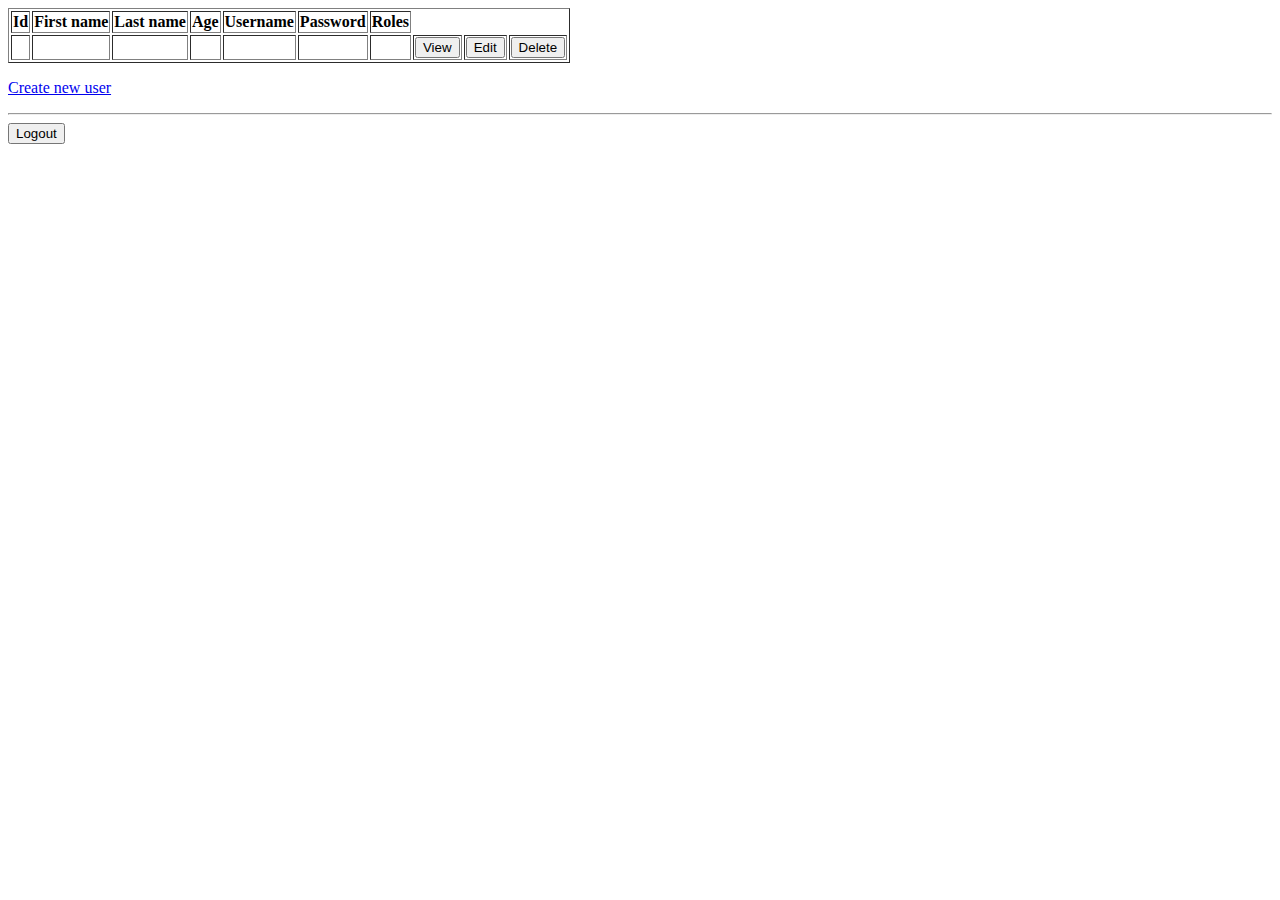
==== src/main/resources/templates/users/index.html @ 78322284 "Initial commit" ====
<!DOCTYPE html>
<html lang="en" xmlns:th="http://www.w3.org/1999/xhtml">
<head>
    <meta charset="UTF-8">
    <title>Users</title>
</head>
<body>

<table border="1">
    <tr>
        <th>Id</th>
        <th>First name</th>
        <th>Last name</th>
        <th>Age</th>
        <th>Username</th>
        <th>Password</th>
        <th>Roles</th>
    </tr>
    <tr th:each="user : ${users}">
        <td th:text="${user.id}"/>
        <td th:text="${user.firstName}"/>
        <td th:text="${user.lastName}"/>
        <td th:text="${user.age}"/>
        <td th:text="${user.username}"/>
        <td th:text="${user.password}"/>
        <td>
            <span th:each="role : ${user.roles}">
            <span  th:text="${role.role}"/>
                <span> </span>
            </span>
        </td>

        <td>
            <button>
                <a th:href="@{/admin/users/{id}(id=${user.id})}" style="text-decoration: none">View</a>
            </button>
        </td>

        <td>
            <button>
                <a th:href="@{/admin/users/{id}/edit(id=${user.id})}" style="text-decoration: none">Edit</a>
            </button>
        </td>

        <td>
            <form th:method="DELETE" th:action="@{/admin/users/{id}(id=${user.id})}">
                <input type="submit" value="Delete">
            </form>
        </td>
    </tr>
</table>
<p/>
<a href="/admin/users/new">Create new user</a>
<hr/>
<form action="/logout" method="POST">
    <input type="submit" value="Logout" />
</form>
</body>
</html>
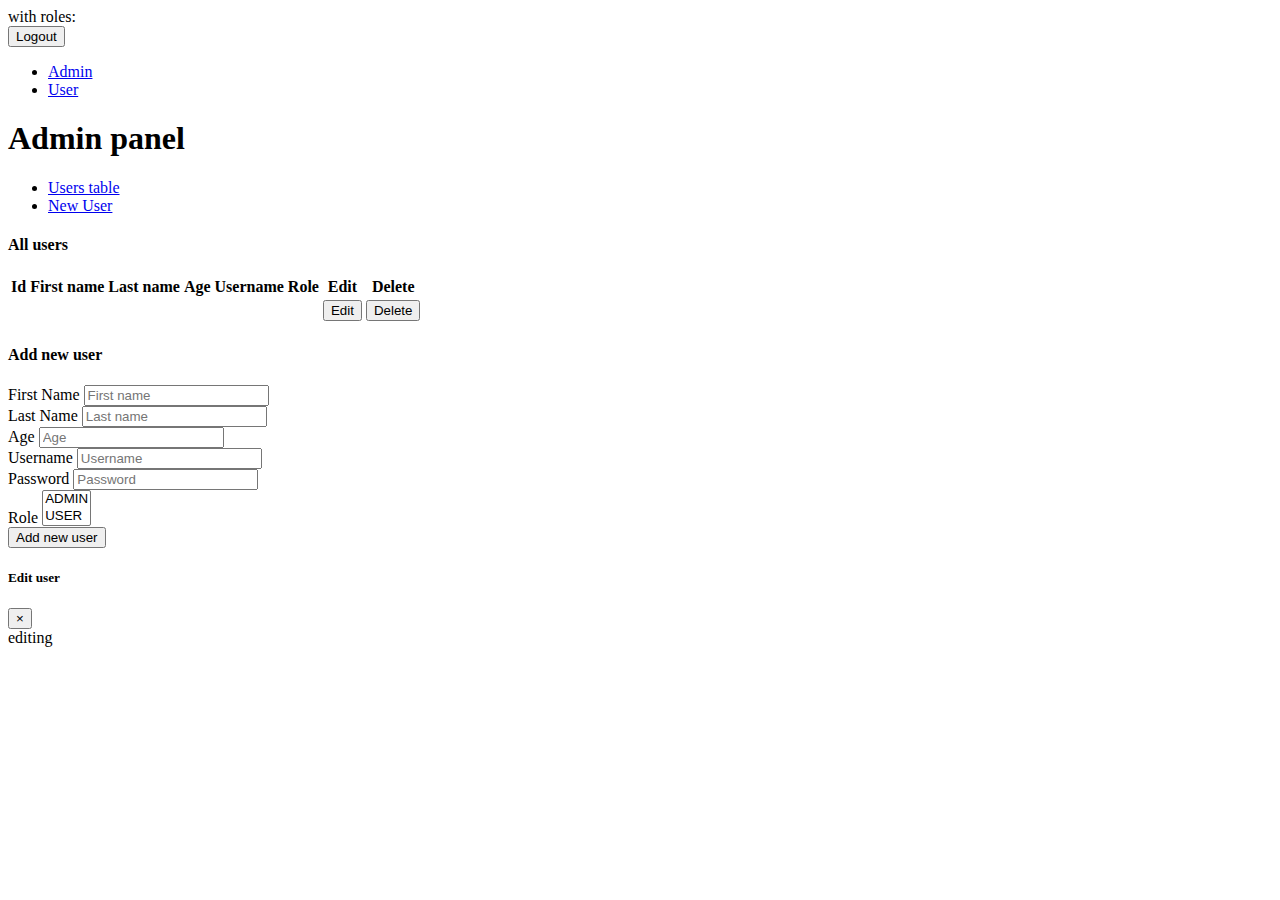
==== commit ee3afb07: "Admin panel done without modal window" ====
--- a/src/main/resources/templates/users/index.html
+++ b/src/main/resources/templates/users/index.html
@@ -2,58 +2,228 @@
 <html lang="en" xmlns:th="http://www.w3.org/1999/xhtml">
 <head>
     <meta charset="UTF-8">
+    <link rel="stylesheet" href="https://cdn.jsdelivr.net/npm/bootstrap@4.5.3/dist/css/bootstrap.min.css"
+          integrity="sha384-TX8t27EcRE3e/ihU7zmQxVncDAy5uIKz4rEkgIXeMed4M0jlfIDPvg6uqKI2xXr2" crossorigin="anonymous">
+    <link rel="stylesheet" href="/css/index.css">
     <title>Users</title>
 </head>
 <body>
 
-<table border="1">
-    <tr>
-        <th>Id</th>
-        <th>First name</th>
-        <th>Last name</th>
-        <th>Age</th>
-        <th>Username</th>
-        <th>Password</th>
-        <th>Roles</th>
-    </tr>
-    <tr th:each="user : ${users}">
-        <td th:text="${user.id}"/>
-        <td th:text="${user.firstName}"/>
-        <td th:text="${user.lastName}"/>
-        <td th:text="${user.age}"/>
-        <td th:text="${user.username}"/>
-        <td th:text="${user.password}"/>
-        <td>
-            <span th:each="role : ${user.roles}">
-            <span  th:text="${role.role}"/>
-                <span> </span>
-            </span>
-        </td>
-
-        <td>
-            <button>
-                <a th:href="@{/admin/users/{id}(id=${user.id})}" style="text-decoration: none">View</a>
-            </button>
-        </td>
-
-        <td>
-            <button>
-                <a th:href="@{/admin/users/{id}/edit(id=${user.id})}" style="text-decoration: none">Edit</a>
-            </button>
-        </td>
-
-        <td>
-            <form th:method="DELETE" th:action="@{/admin/users/{id}(id=${user.id})}">
-                <input type="submit" value="Delete">
-            </form>
-        </td>
-    </tr>
-</table>
-<p/>
-<a href="/admin/users/new">Create new user</a>
-<hr/>
-<form action="/logout" method="POST">
-    <input type="submit" value="Logout" />
-</form>
+<!--Header-->
+<nav class="navbar navbar-default navbar-expand-lg navbar-dark bg-dark text-light">
+    <b><span class="navtext" th:text="${currentUser.username}"/></b>
+    <span class="navtext">with roles:</span>
+    <span th:each="role : ${currentUser.roles}">
+        <span class="navtext" th:text="${role.role}"/>
+     </span>
+
+    <form class="logout-form" action="/logout" method="POST">
+        <button class="btn btn-outline-secondary logout-button" type="submit">Logout</button>
+    </form>
+</nav>
+
+<!--Main container-->
+<div class="container-fluid">
+    <div class="row">
+
+        <!--Left navbar-->
+        <div class="col-2 left-navbar">
+            <ul class="nav flex-column nav-pills nav-fill nav-tabs">
+                <li class="nav-item">
+                    <a class="nav-link active" href="/admin/users">Admin</a>
+                </li>
+                <li class="nav-item">
+                    <a class="nav-link" href="/user">User</a>
+                </li>
+            </ul>
+        </div>
+
+        <!--        Right side-->
+        <div class="col-10 right-side min-100">
+            <div class="container">
+                <h1>Admin panel</h1>
+
+                <ul class="nav nav-tabs">
+                    <li class="nav-item">
+                        <a class="nav-link active" href="#usersTable" data-toggle="tab">Users table</a>
+                    </li>
+                    <li class="nav-item">
+                        <a class="nav-link" href="#newUser" data-toggle="tab">New User</a>
+                    </li>
+                </ul>
+
+                <div class="contaier-fluid border panel-container tab-content">
+
+                    <!-- Users tabel-->
+                    <div class="tab-pane active" id="usersTable">
+                        <div class="container-fluid panel-header border-bottom">
+                            <h4>All users</h4>
+                        </div>
+
+                        <div class="container-fluid">
+                            <table class="table table-striped">
+                                <thead>
+                                <tr>
+                                    <th>Id</th>
+                                    <th>First name</th>
+                                    <th>Last name</th>
+                                    <th>Age</th>
+                                    <th>Username</th>
+                                    <th>Role</th>
+                                    <th>Edit</th>
+                                    <th>Delete</th>
+                                </tr>
+                                </thead>
+                                <tbody>
+                                <tr th:each="user : ${users}">
+                                    <td th:text="${user.id}"/>
+                                    <td th:text="${user.firstName}"/>
+                                    <td th:text="${user.lastName}"/>
+                                    <td th:text="${user.age}"/>
+                                    <td th:text="${user.username}"/>
+                                    <td>
+                                    <span th:each="role : ${user.roles}">
+                                    <span th:text="${role.role}"/>
+                                    <span> </span>
+                                    </span>
+                                    </td>
+
+                                    <td>
+<!--                                        <button class="btn btn-info">-->
+<!--                                            <a th:href="@{/admin/users/{id}/edit(id=${user.id})}"-->
+<!--                                               style="text-decoration: none">Edit</a>-->
+<!--                                        </button>-->
+                                        <button type="button" class="btn btn-info" data-toggle="modal" data-target="#editModal" th:attrappend="data-target=${user.id}">
+                                            Edit
+                                        </button>
+
+
+                                    </td>
+
+                                    <td>
+                                        <form th:method="DELETE" th:action="@{/admin/users/{id}(id=${user.id})}">
+                                            <button class="btn btn-danger" type="submit">Delete</button>
+                                        </form>
+                                    </td>
+                                </tr>
+                                </tbody>
+                            </table>
+                        </div>
+                    </div>
+
+                    <!-- New User Form-->
+                    <div class="tab-pane" id="newUser">
+                        <div class="container-fluid panel-header border-bottom">
+                            <h4>Add new user</h4>
+                        </div>
+
+                        <div class="container-fluid font-weight-bold form-div">
+                            <form th:method="POST" th:action="@{/admin/users}" th:object="${newUser}">
+                                <div class="form-group">
+                                    <label for="firstName">First Name</label>
+                                    <input class="form-control" type="text" th:field="*{firstName}" id="firstName" placeholder="First name"/>
+                                </div>
+
+                                <div class="form-group">
+                                    <label for="lastName">Last Name</label>
+                                    <input class="form-control" type="text" th:field="*{lastName}" id="lastName" placeholder="Last name"/>
+                                </div>
+
+                                <div class="form-group">
+                                    <label for="age">Age</label>
+                                    <input class="form-control" type="text" th:field="*{age}" id="age" placeholder="Age"/>
+                                </div>
+
+                                <div class="form-group">
+                                    <label for="username">Username</label>
+                                    <input class="form-control" type="text" th:field="*{username}" id="username" placeholder="Username"/>
+                                </div>
+
+                                <div class="form-group">
+                                    <label for="password">Password</label>
+                                    <input class="form-control" type="password" th:field="*{password}" id="password" placeholder="Password"/>
+                                </div>
+
+                                <div class="form-group">
+                                <label for="roleSelect">Role</label>
+                                <select size="2" multiple class="form-control" name="roleSelect" id="roleSelect">
+                                    <option>ADMIN</option>
+                                    <option>USER</option>
+                                </select>
+                                </div>
+
+                                <button class="btn btn-success" type="submit">Add new user</button>
+                            </form>
+                        </div>
+                    </div>
+                </div>
+            </div>
+        </div>
+    </div>
+</div>
+
+<!--Edit modal window-->
+<div class="modal fade" id="editModal" th:attrappend="id=${editUser.id}">
+    <div class="modal-dialog">
+        <div class="modal-content">
+            <div class="modal-header">
+                <h5 class="modal-title" id="exampleModalLabel">Edit user</h5>
+                <button type="button" class="close" data-dismiss="modal" aria-label="Close">
+                    <span aria-hidden="true">&times;</span>
+                </button>
+            </div>
+            <div class="modal-body">
+<!--                <form th:method="PATCH" th:action="@{/admin/users/{id}(id=${user.id})}" th:object="${editUser.id}">-->
+<!--                    <div class="form-group">-->
+<!--                        <label for="firstName">First Name</label>-->
+<!--                        <input class="form-control" type="text" th:field="*{firstName}" id="firstName" placeholder="First name"/>-->
+<!--                    </div>-->
+
+<!--                    <div class="form-group">-->
+<!--                        <label for="lastName">Last Name</label>-->
+<!--                        <input class="form-control" type="text" th:field="*{lastName}" id="lastName" placeholder="Last name"/>-->
+<!--                    </div>-->
+
+<!--                    <div class="form-group">-->
+<!--                        <label for="age">Age</label>-->
+<!--                        <input class="form-control" type="text" th:field="*{age}" id="age" placeholder="Age"/>-->
+<!--                    </div>-->
+
+<!--                    <div class="form-group">-->
+<!--                        <label for="username">Username</label>-->
+<!--                        <input class="form-control" type="text" th:field="*{username}" id="username" placeholder="Username"/>-->
+<!--                    </div>-->
+
+<!--                    <div class="form-group">-->
+<!--                        <label for="password">Password</label>-->
+<!--                        <input class="form-control" type="password" th:field="*{password}" id="password" placeholder="Password"/>-->
+<!--                    </div>-->
+
+<!--                    <div class="form-group">-->
+<!--                        <label for="roleSelect">Role</label>-->
+<!--                        <select size="2" multiple class="form-control" name="roleSelect" id="roleSelect">-->
+<!--                            <option>ADMIN</option>-->
+<!--                            <option>USER</option>-->
+<!--                        </select>-->
+<!--                    </div>-->
+<!--                    <div class="modal-footer">-->
+<!--                        <button type="button" class="btn btn-secondary" data-dismiss="modal">Close</button>-->
+<!--                        <button type="submit" class="btn btn-primary">Edit</button>-->
+<!--                    </div>-->
+<!--                </form>-->
+                editing
+            </div>
+        </div>
+    </div>
+</div>
+
+
+<!-- jQuery and JS bundle w/ Popper.js -->
+<script src="https://code.jquery.com/jquery-3.5.1.slim.min.js"
+        integrity="sha384-DfXdz2htPH0lsSSs5nCTpuj/zy4C+OGpamoFVy38MVBnE+IbbVYUew+OrCXaRkfj"
+        crossorigin="anonymous"></script>
+<script src="https://cdn.jsdelivr.net/npm/bootstrap@4.5.3/dist/js/bootstrap.bundle.min.js"
+        integrity="sha384-ho+j7jyWK8fNQe+A12Hb8AhRq26LrZ/JpcUGGOn+Y7RsweNrtN/tE3MoK7ZeZDyx"
+        crossorigin="anonymous"></script>
 </body>
 </html>